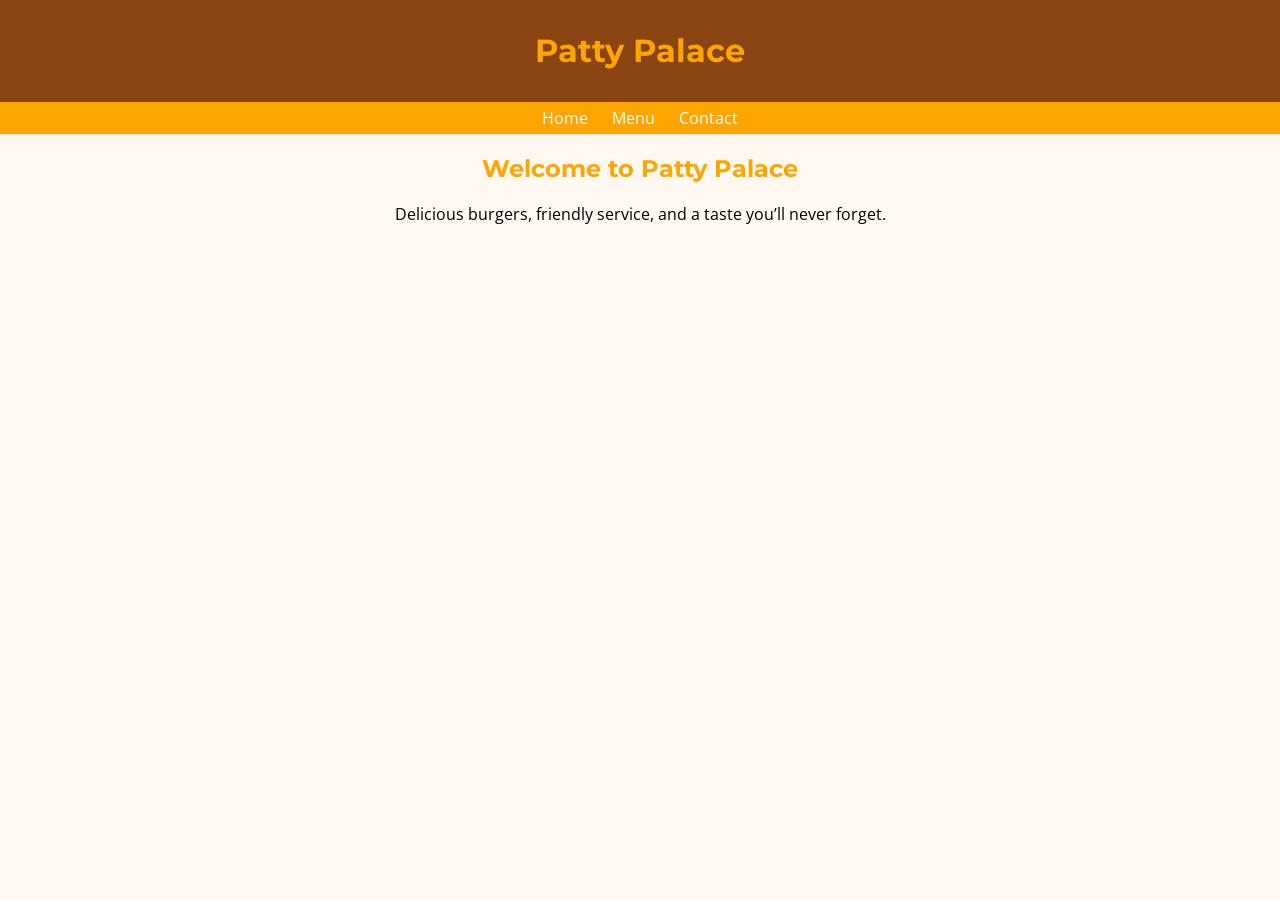
==== index.html @ 01cfde01 "Add files via upload" ====
<!DOCTYPE html>
<html>
<head>
  <!-- tells the browser how to read and display the characters on your webpage,without it some characters may not display correctly -->
  <meta charset="UTF-8">
  <!-- UTF-8 allows the website to correctly display many different characters and languages -->
  <title>Patty Palace</title>
  <link href="https://fonts.googleapis.com/css2?family=Montserrat:wght@700&family=Open+Sans&display=swap" rel="stylesheet">
  <!-- This is a used to load fonts from Google Fonts onto a webpage. -->
  <style>
 /* this is the colours for the webpage */
    body { font-family:'Open Sans', sans-serif; background:#fff8f0; margin:0; }
    h1, h2 { font-family:'Montserrat', sans-serif; color:#FFA500; }
    header { background:#8B4513; padding:10px; text-align:center; }
    nav { background:#FFA500; text-align:center; padding:5px; }
    nav a { color:white; margin:10px; text-decoration:none; }
  </style>
</head>
<body>
  <header><h1>Patty Palace</h1></header>
  <nav>
    <a href="index.html">Home</a>
    <a href="menu.html">Menu</a>
    <a href="contact.html">Contact</a>
  </nav>
  <h2 style="text-align:center;">Welcome to Patty Palace</h2>
  <p style="text-align:center;">Delicious burgers, friendly service, and a taste you’ll never forget.</p>
</body>
</html>
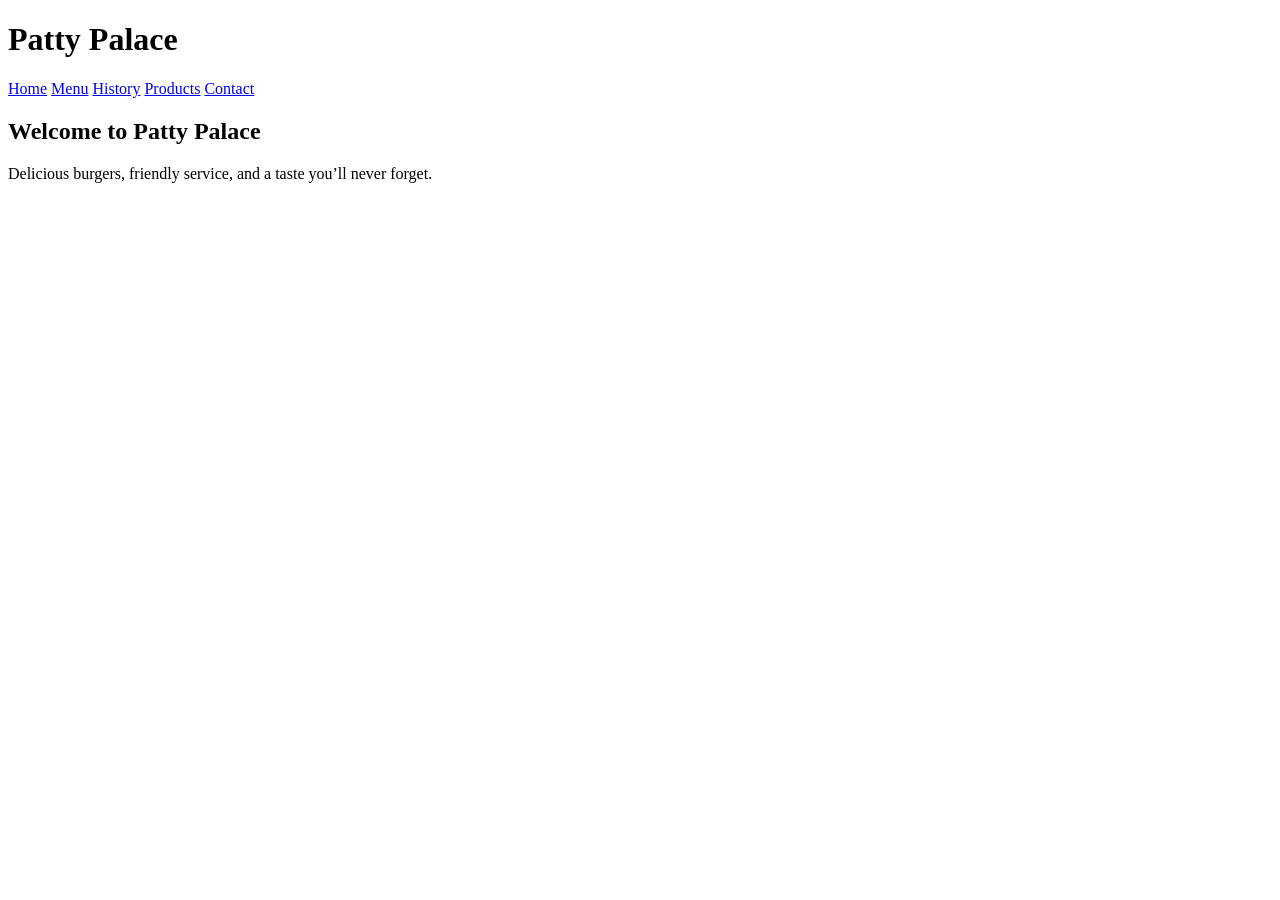
==== commit b9a6f260: "Add files via upload" ====
--- a/index.html
+++ b/index.html
@@ -1,29 +1,27 @@
 <!DOCTYPE html>
 <html>
 <head>
-  <!-- tells the browser how to read and display the characters on your webpage,without it some characters may not display correctly -->
   <meta charset="UTF-8">
-  <!-- UTF-8 allows the website to correctly display many different characters and languages -->
   <title>Patty Palace</title>
   <link href="https://fonts.googleapis.com/css2?family=Montserrat:wght@700&family=Open+Sans&display=swap" rel="stylesheet">
-  <!-- This is a used to load fonts from Google Fonts onto a webpage. -->
-  <style>
- /* this is the colours for the webpage */
-    body { font-family:'Open Sans', sans-serif; background:#fff8f0; margin:0; }
-    h1, h2 { font-family:'Montserrat', sans-serif; color:#FFA500; }
-    header { background:#8B4513; padding:10px; text-align:center; }
-    nav { background:#FFA500; text-align:center; padding:5px; }
-    nav a { color:white; margin:10px; text-decoration:none; }
-  </style>
+  <link rel="stylesheet" href="css/style.css">
 </head>
 <body>
-  <header><h1>Patty Palace</h1></header>
+  <header>
+    <h1>Patty Palace</h1>
+  </header>
+
   <nav>
     <a href="index.html">Home</a>
     <a href="menu.html">Menu</a>
+    <a href="history.html">History</a>
+    <a href="products.html">Products</a>
     <a href="contact.html">Contact</a>
   </nav>
-  <h2 style="text-align:center;">Welcome to Patty Palace</h2>
-  <p style="text-align:center;">Delicious burgers, friendly service, and a taste you’ll never forget.</p>
+
+  <div class="welcome">
+    <h2>Welcome to Patty Palace</h2>
+    <p>Delicious burgers, friendly service, and a taste you’ll never forget.</p>
+  </div>
 </body>
 </html>
--- a/css/style.css
+++ b/css/style.css
@@ -0,0 +1 @@
+
